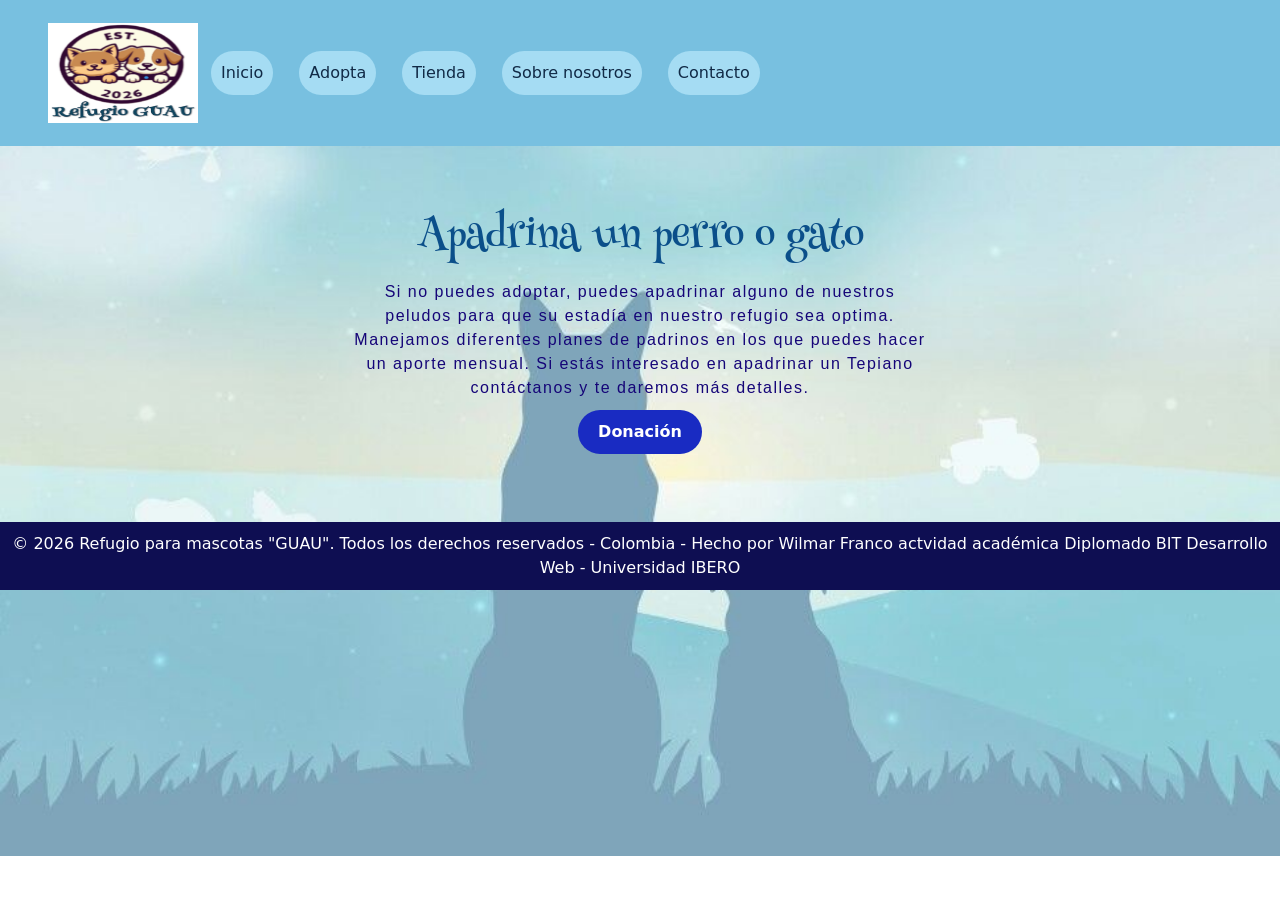
==== donar.html @ 27160a4d "se agrega script JS para llevar conteo de me gusta o like por cada mascota, utilizando localstorage " ====
<!DOCTYPE html>
<html lang="en">
<head>
    <meta charset="UTF-8">
    <meta name="viewport" content="width=device-width, initial-scale=1.0">
    <link rel="stylesheet" href="estilos.css">
    <!-- Conexion Bootstrap -->
    <link href="https://cdn.jsdelivr.net/npm/bootstrap@5.3.8/dist/css/bootstrap.min.css" rel="stylesheet" integrity="sha384-sRIl4kxILFvY47J16cr9ZwB07vP4J8+LH7qKQnuqkuIAvNWLzeN8tE5YBujZqJLB" crossorigin="anonymous">
    <!-- termina Conexion Bootstrap -->
    <link rel="preconnect" href="https://fonts.googleapis.com">
    <link rel="preconnect" href="https://fonts.gstatic.com" crossorigin>
    <link href="https://fonts.googleapis.com/css2?family=Henny+Penny&display=swap" rel="stylesheet">

    <!-- CONEXION CON ICONOS REDES SOCIALES -->
<link rel="stylesheet" href="https://cdnjs.cloudflare.com/ajax/libs/font-awesome/6.0.0/css/all.min.css">
    <!-- TERMINA CONEXION CON ICONOS REDES SOCIALES -->

    <title>SOMOS GUAU!!</title>
    </head>

<body>

    <header>
            
        <!-- NavBar de Bootstrap 5.3.8 -->
        <nav class="navbar navbar-expand-lg bg-transparent">
        <div class="container-fluid">
            <a class="navbar-brand" href="./index.html"></a>
            <img src="./imagenes/logo/logo-4.jpg" alt="Logo de Hogar Guau" width="150" height="100">

            <button class="navbar-toggler" type="button" data-bs-toggle="collapse" data-bs-target="#navbarSupportedContent" aria-controls="navbarSupportedContent" aria-expanded="false" aria-label="Toggle navigation">
            <span class="navbar-toggler-icon"></span>
            </button>
            <div class="collapse navbar-collapse" id="navbarSupportedContent">
            <ul class="navbar-nav me-auto mb-2 mb-lg-0">
                <li class="nav-item">
                <a class="nav-link active" aria-current="page" href="./index.html">
                    <button class="myButton">Inicio</button>
                </a>
                </li>
                <li class="nav-item">
                <a class="nav-link" href="#adopta">
                    <button class="myButton">Adopta</button>
                </a>
                </li>
                <li class="nav-item">
                <a class="nav-link" href="#tienda">
                    <button class="myButton">Tienda</button>
                </a>
                </li>
                <li class="nav-item">
                <a class="nav-link" href="#about">
                    <button class="myButton">Sobre nosotros</button>
                </a>
                </li>
                <li class="nav-item">
                <a class="nav-link" href="#contact">
                    <button class="myButton">Contacto</button>
                </a>
                </li>
                
            </ul>
            </div>
        </div>
        </nav>
        <!--Finaaliza NavBar de Bootstrap 5.3.8 -->
    </header>

    <main>
        
        <section id="home" class="hero">
            <h1>Apadrina un perro o gato</h1>

            <p>Si no puedes adoptar, puedes apadrinar alguno de nuestros peludos para que su estadía en nuestro refugio sea optima. Manejamos diferentes planes de padrinos en los que puedes hacer un aporte mensual. Si estás interesado en apadrinar un Tepiano contáctanos y te daremos más detalles.
            </p>
            <div class="hero-buttons">
            <a href="https://wompi.com/es/co" target="_blank">
            <button class="hero-adopta">Donación</button>
            </a>
            </div>
        </section>

        



    <footer>
        &copy; 2026 Refugio para mascotas "GUAU". Todos los derechos reservados - Colombia - Hecho por Wilmar Franco  actvidad académica Diplomado BIT Desarrollo Web - Universidad IBERO
    </footer>

<script src="https://cdn.jsdelivr.net/npm/bootstrap@5.3.8/dist/js/bootstrap.bundle.min.js" integrity="sha384-FKyoEForCGlyvwx9Hj09JcYn3nv7wiPVlz7YYwJrWVcXK/BmnVDxM+D2scQbITxI" crossorigin="anonymous"></script>
</body>
</html>
---- estilos.css ----
/* UI KIT - COLORES PARA EL PROYECTO 
#78C0E0
#449DD1
#192BC2
#150578
#0E0E52 */

body {
    background-image: url('./imagenes/backgroud1.jpg');
    background-repeat: no-repeat;
    background-size: cover;
}

h1 {
    font-family: 'Henny Penny', cursive;
    color: #150578;
    text-align: center;
    margin-top: 20px;
}

h2 {
    font-family: 'Henny Penny', cursive;
    color: #150578;
    text-align: center;
    font-size: 1.2rem;
    margin-top: 20px;
}

.titulo-adopta h2 {
    margin: 3rem 0;
    color: #005696;
    font-size: 1.5rem;
    text-align: center;
    font-weight: bold;
    background-color: #ced4da;
}

p {
    text-align: center;
    letter-spacing: 1.5px;
    font-size: 1.0rem;
    font-family: 'arial', sans-serif;
    color: #150578;
}

header{
    background-color: #78C0E0;
    padding: 15px 20px;
}

.myButton{
    border: none;
    font-size: 1.0rem;
    margin: 5px;
    background-color: #a5dcf3;
    padding: 10px;
    border-radius: 40px;
    color: #112A46;
}


.hero {
    margin: 3rem 0;
    display: flex;
    flex-direction: column;
    align-items: center;
    text-align: center;
    padding: 20px;
}

.hero p {
    max-width: 500px;
    width: 100%;
    margin-bottom: 20px;
    text-align: center;
}

.hero-buttons {
    display: flex;
    gap: 15px;
    justify-content: center;
}


.hero h1 {
    color: #0b4f8a;
    font-size: 2.5rem;
    margin-bottom: 8px;
}

.hero p {
    margin: 3rem 0;
    color: #333333;
    max-width: 600px;
    margin: 0 auto;
    padding: 10px;
    color: #150578;
}

.hero-adopta{   
    border:none;
    border-radius: 60px;
    padding: 10px 20px;
    background-color: #192BC2;
    color:white;
    font-weight: bold;
}

.hero-adopta:hover{
    background-color: rgb(2, 59, 2);
    transform: scale(1.05);
    transition: all 0.3s ease-in-out;
}   

.disp-adopta{
    margin: 3rem 0;
    display: flex;
    justify-content: center;

}

.carrusel-productos {
    max-width: 500px;
    margin: 0 auto;
}

.carrusel-productos .carousel-item img {
    height: 500px;
}

footer{
    background-color: #0E0E52;
    color: #fff;
    text-align: center;
    padding: 10px;
    margin-top: 10px;
}

.about {
    margin: 3rem 0;
    display: flex;
    gap: 30px;
    justify-content: center;
    padding: 30px;

}

.about-text p{
    width: 500px;

}
.about-image img {
    width: 400px; height: 200px;

}

.info-contact {
    display: flex;
    gap: 30px;
    justify-content: space-between;
    padding: 30px;

}

.redes-sociales {
    display: flex;
    justify-content: center;
    gap: 25px;
}

.icono-red {
    font-size: 32px;
    color: black;
    transition: color 0.3s ease, transform 0.2s ease;
    text-decoration: none;
}

.icono-red:hover {
    transform: translateY(-3px);
}

/* Icono Facebook) */
.icono-red[href*="facebook.com"]:hover {
    color: #1877F2; 
}

/* Icono Instagram) */
.icono-red[href*="instagram.com"]:hover {
    color: #E1306C; 
}

/* Icono Azul Twitter clásico) */
.icono-red[href*="x.com"]:hover,
.icono-red[href*="twitter.com"]:hover {
    color: #1DA1F2; 
}

.btn-like {
    background-color: #f0f0f0;
    border: 1px solid #ccc;
    padding: 5px 10px;
    border-radius: 5px;
    cursor: pointer;
    font-size: 20px;        /* Tamaño del ícono */
}

.btn-like:hover {
    background-color: #ffe6e6;
}

/* 1. Contenedor: Controla la alineación del ícono y el número */
.seccion-likes {
  display: flex;          /* Alinea el corazón y el número en una sola línea */
  align-items: center;    /* Centra verticalmente el ícono con el texto */
  gap: 6px;               /* Espacio entre el corazón y el número */
  margin-bottom: 8px;     /* Espacio antes del botón */
  justify-content: flex-start; /* Alinea a la izquierda (cambia a 'center' para centrar) */
}

/* 2. Estilo del texto del contador (Número) */
.contador-likes {
  color: #2b2b2b;         /* Cambia el color del texto (ej. gris oscuro, azul, etc.) */
  font-size: 15px;        /* Tamaño de la fuente */
  font-weight: 600;       /* Grosor de la letra (semi-negrita) */
  font-family: Arial, sans-serif; /* Tipografía personalizada */
}
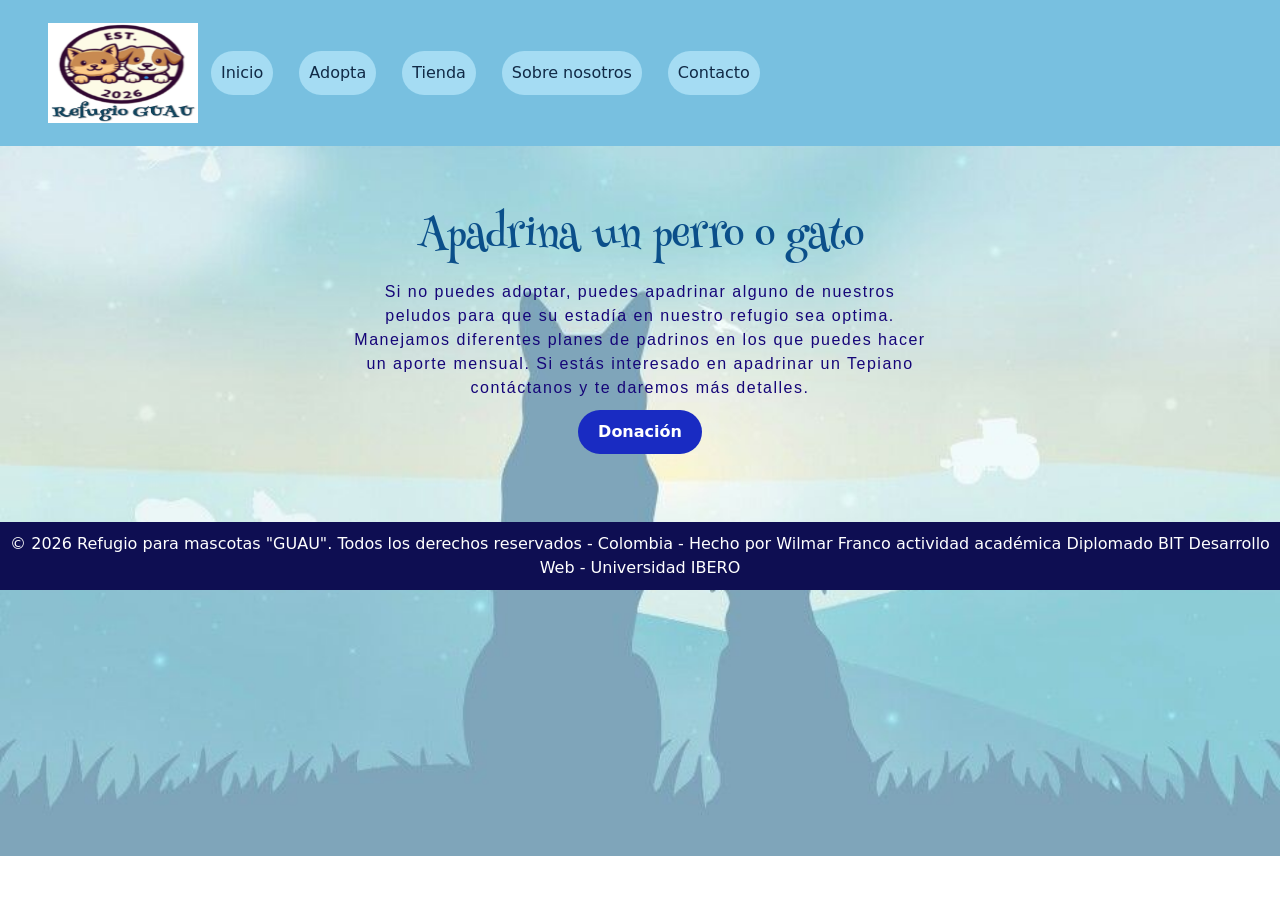
==== commit 2f79ed07: "se corrige palabra actividad en el footer, le faltaba una vocal i" ====
--- a/donar.html
+++ b/donar.html
@@ -85,7 +85,7 @@
 
 
     <footer>
-        &copy; 2026 Refugio para mascotas "GUAU". Todos los derechos reservados - Colombia - Hecho por Wilmar Franco  actvidad académica Diplomado BIT Desarrollo Web - Universidad IBERO
+        &copy; 2026 Refugio para mascotas "GUAU". Todos los derechos reservados - Colombia - Hecho por Wilmar Franco  actividad académica Diplomado BIT Desarrollo Web - Universidad IBERO
     </footer>
 
 <script src="https://cdn.jsdelivr.net/npm/bootstrap@5.3.8/dist/js/bootstrap.bundle.min.js" integrity="sha384-FKyoEForCGlyvwx9Hj09JcYn3nv7wiPVlz7YYwJrWVcXK/BmnVDxM+D2scQbITxI" crossorigin="anonymous"></script>
--- a/estilos.css
+++ b/estilos.css
@@ -225,3 +225,52 @@
   font-family: Arial, sans-serif; /* Tipografía personalizada */
 }
 
+/* --- ESTILOS SECCIÓN COMENTARIOS --- */
+.seccion-comentarios {
+    margin-top: 15px;
+    border-top: 1px solid #dee2e6;
+    padding-top: 10px;
+}
+
+.seccion-comentarios h6 {
+    font-size: 0.9rem;
+    font-weight: bold;
+    color: #150578;
+    margin-bottom: 8px;
+}
+
+.lista-comentarios {
+    list-style: none;
+    padding-left: 0;
+    max-height: 120px;
+    overflow-y: auto; /* Permite scroll si hay muchos comentarios */
+    margin-bottom: 10px;
+}
+
+.lista-comentarios li {
+    background-color: #f8f9fa;
+    border-radius: 6px;
+    padding: 6px 10px;
+    font-size: 0.85rem;
+    color: #333;
+    margin-bottom: 5px;
+    display: flex;
+    justify-content: space-between;
+    align-items: center;
+    word-break: break-word;
+}
+
+/* Botón para borrar un comentario */
+.btn-borrar-comentario {
+    background: none;
+    border: none;
+    color: #dc3545;
+    font-weight: bold;
+    cursor: pointer;
+    font-size: 0.8rem;
+    margin-left: 8px;
+}
+
+.btn-borrar-comentario:hover {
+    color: #a71d2a;
+}
